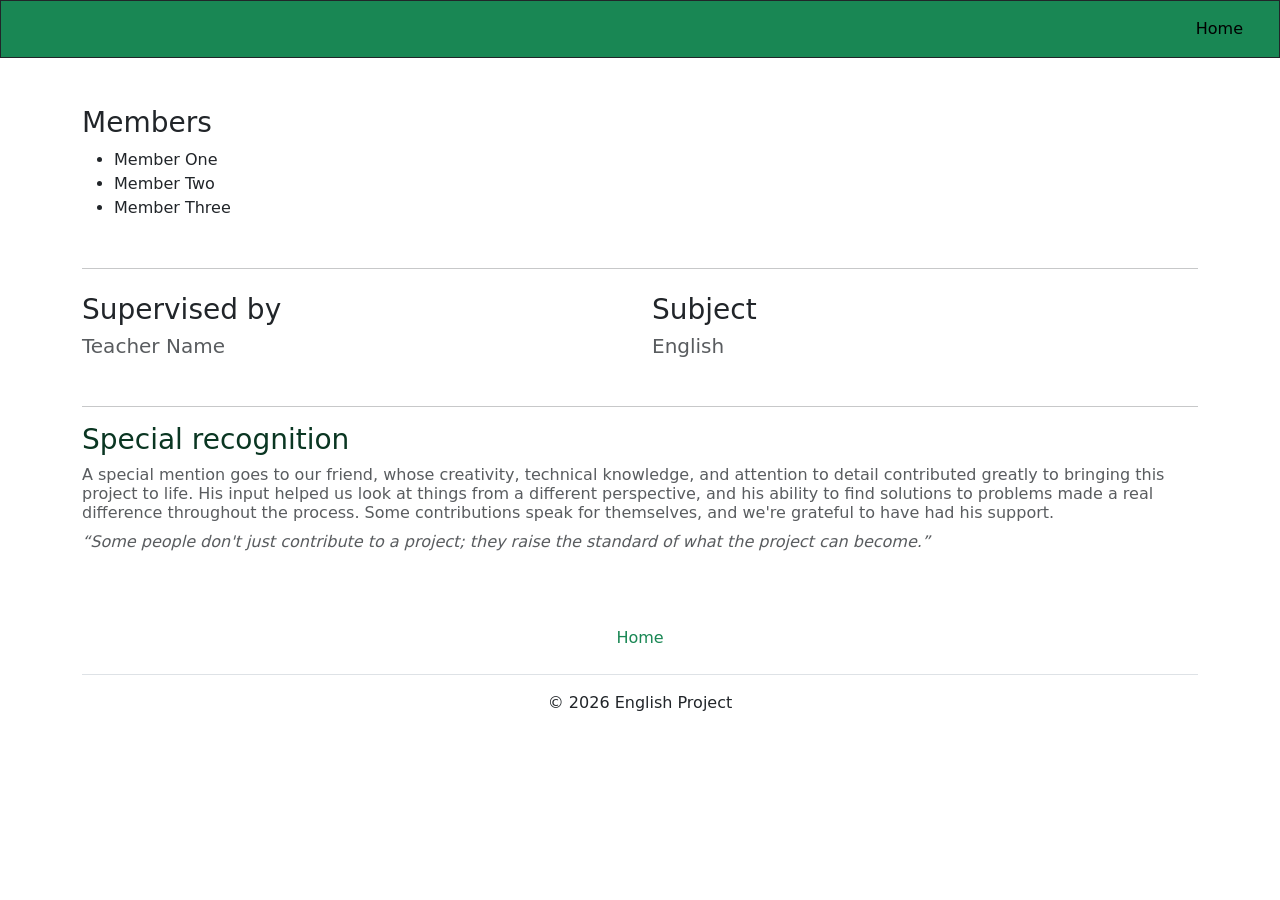
==== about.html @ be1f58de "Add files via upload" ====
<!DOCTYPE html>
<html lang="en">
<head>
  <meta charset="UTF-8">
  <meta name="viewport" content="width=device-width, initial-scale=1">
  <title>About Us</title>
  <link href="https://cdn.jsdelivr.net/npm/bootstrap@5.3.3/dist/css/bootstrap.min.css" rel="stylesheet">
  <link rel="icon" type="image/png" href="peace.svg">
</head>
<body>

  <nav class="navbar navbar-expand-lg text-bg-success border border-dark"aria-label="Offcanvas navbar">
  <div class="container-fluid">

    <div class="offcanvas offcanvas-end" tabindex="-1" id="offcanvasNavbar"
         aria-labelledby="offcanvasNavbarLabel">

      <div class="offcanvas-body">
        <ul class="navbar-nav justify-content-end flex-grow-1 pe-3">
          <li class="nav-item"><a class="nav-link active" aria-current="page" href="index.html">Home</a></li>


      </div>
    </div>
  </div>
</nav>

  <main class="container my-5">
    <section class="mb-5">
      <h3>Members</h3>
      <ul>
        <li>Member One</li>
        <li>Member Two</li>
        <li>Member Three</li>
      </ul>
    </section>

    <hr>

    <section class="row mt-4">
      <div class="col-md-6 mb-4">
        <h3>Supervised by</h3>
        <h5 class="text-muted">Teacher Name</h5>
      </div>
      <div class="col-md-6 mb-4">
        <h3>Subject</h3>
        <h5 class="text-muted">English</h5>
      </div>
    </section>

    <hr>

        <section class="mb-5">
      <h3 class="text-success-emphasis">Special recognition</h3>
      <h6 class="text-muted">
        A special mention goes to our friend, whose creativity, technical knowledge, and attention to detail contributed greatly to bringing this project to life. His input helped us look at things from a different perspective, and his ability to find solutions to problems made a real difference throughout the process.

      Some contributions speak for themselves, and we're grateful to have had his support.
</h6>
<p class="text-muted"><i>“Some people don't just contribute to a project; they raise the standard of what the project can become.”</i></p>
    </section>
  </main>

    <div class="container "><footer class="py-3 my-4"><ul class="nav justify-content-center border-bottom pb-3 mb-3"><li class="nav-item"><a href="index.html" class="nav-link px-2 fg-2 text-success">Home</a></li></ul><p class="text-center fg-2">© 2026 English Project</p></footer></div>

  <script src="https://cdn.jsdelivr.net/npm/bootstrap@5.3.3/dist/js/bootstrap.bundle.min.js"></script>
</body>
</html>
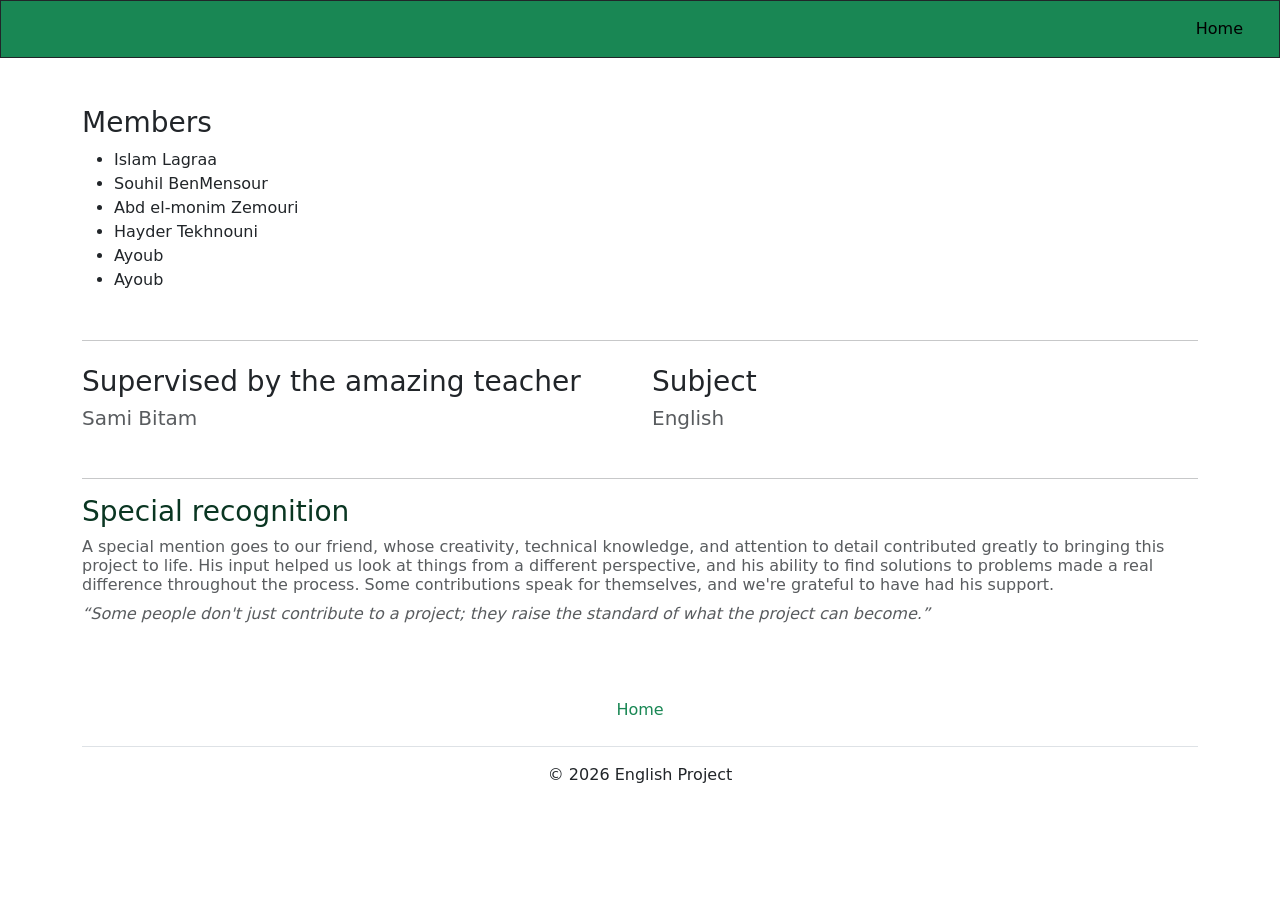
==== commit 9d6e0409: "Updating the names of the group members and the teacher's name Updated member list and supervision d" ====
--- a/about.html
+++ b/about.html
@@ -29,9 +29,12 @@
     <section class="mb-5">
       <h3>Members</h3>
       <ul>
-        <li>Member One</li>
-        <li>Member Two</li>
-        <li>Member Three</li>
+        <li>Islam Lagraa</li>
+        <li>Souhil BenMensour</li>
+        <li>Abd el-monim Zemouri</li>
+        <li>Hayder Tekhnouni</li>
+        <li>Ayoub</li>
+        <li>Ayoub</li>
       </ul>
     </section>
 
@@ -39,8 +42,8 @@
 
     <section class="row mt-4">
       <div class="col-md-6 mb-4">
-        <h3>Supervised by</h3>
-        <h5 class="text-muted">Teacher Name</h5>
+        <h3>Supervised by the amazing teacher</h3>
+        <h5 class="text-muted">Sami Bitam</h5>
       </div>
       <div class="col-md-6 mb-4">
         <h3>Subject</h3>
